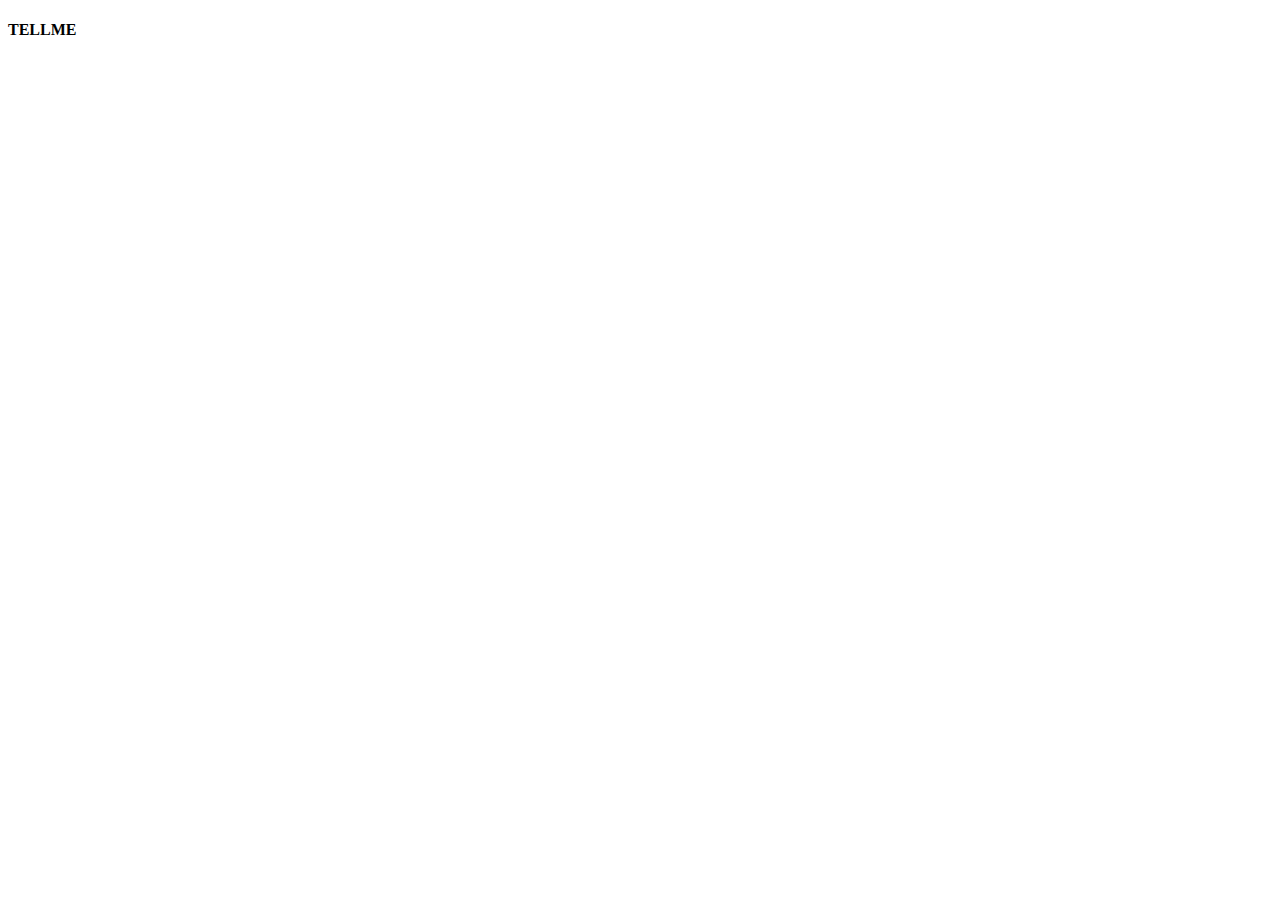
==== index.html @ b10c9259 "first commit" ====
<!DOCTYPE html>
<html lang="en">

    <head>
        <meta charset="UTF-8">
        <meta http-equiv="X-UA-Compatible" content="IE=edge">
        <meta name="viewport" content="width=device-width, initial-scale=1.0">
        <title>Information</title>
    </head>

    <body>
        <div>
            <h4>TELLME</h4>
        </div>
    </body>

</html>
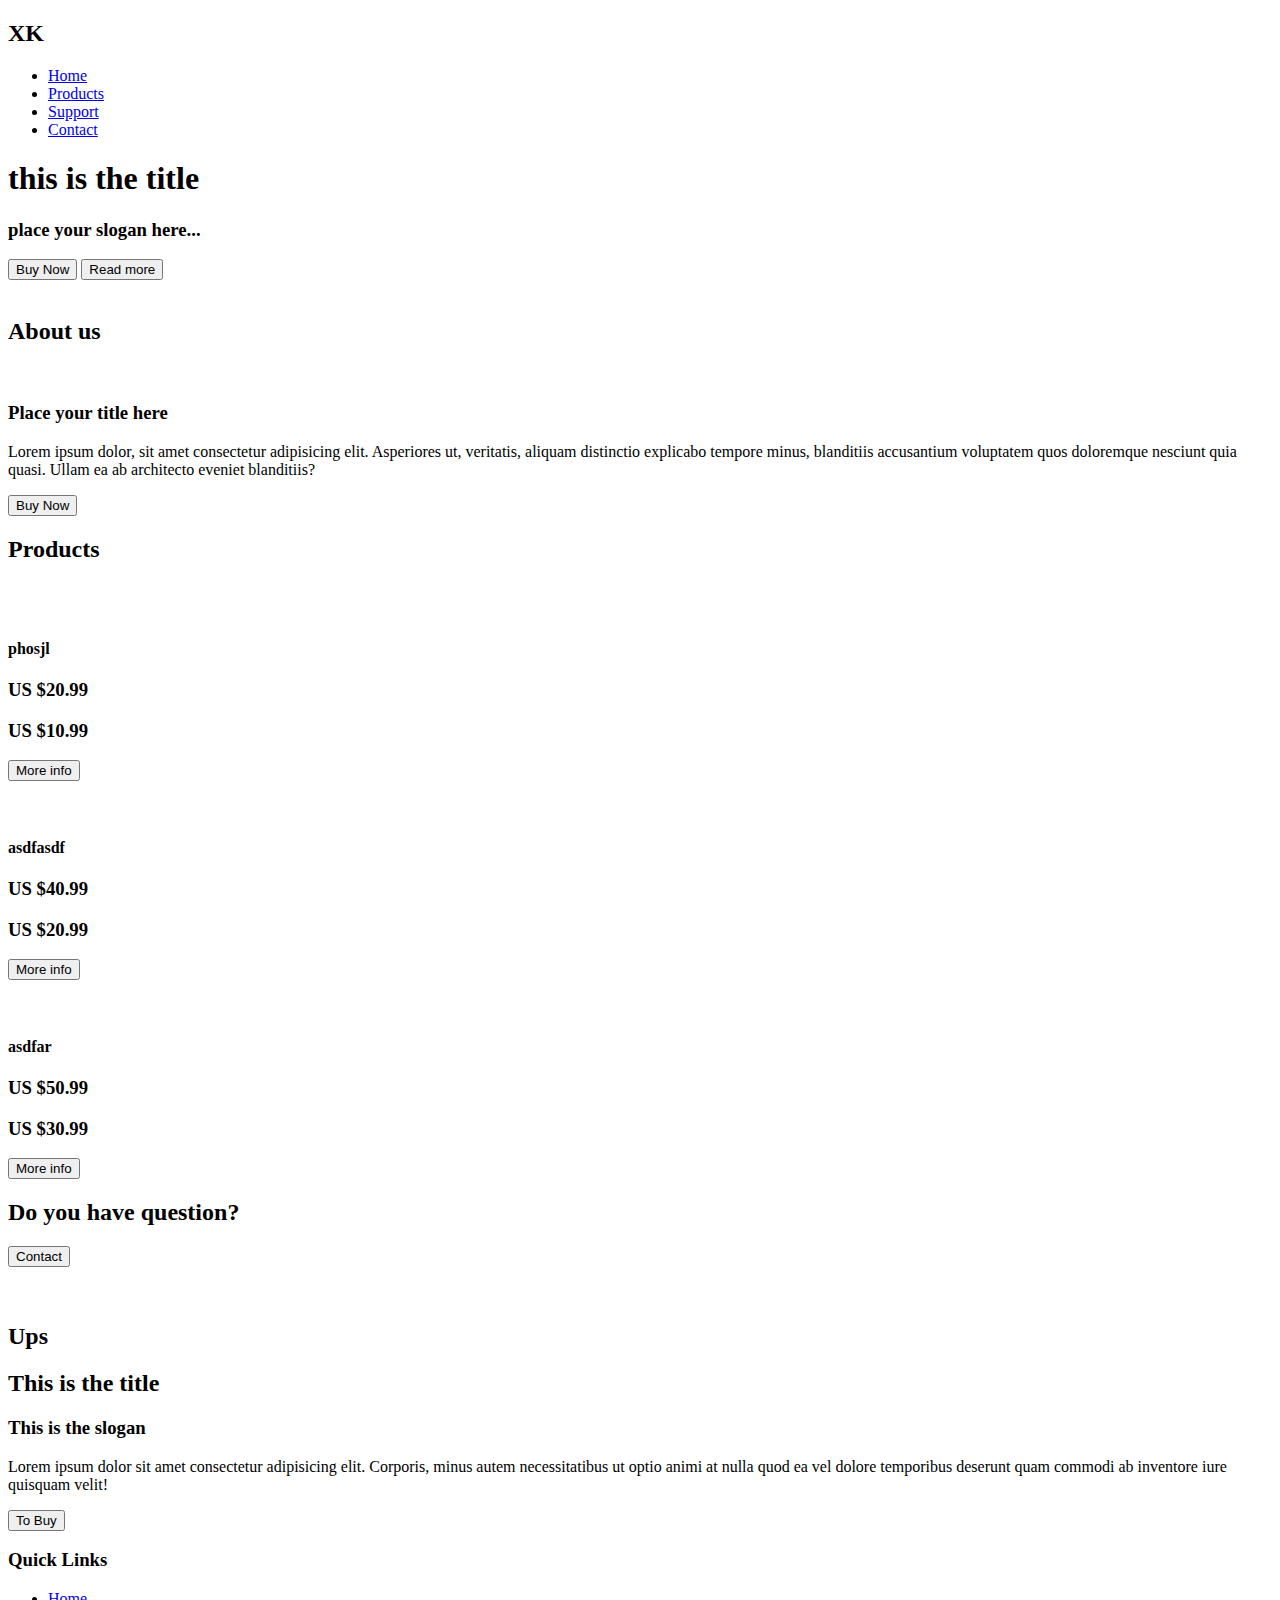
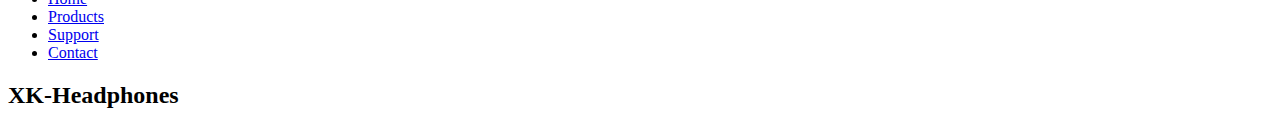
==== commit 2a6f1b47: "treecommit" ====
--- a/index.html
+++ b/index.html
@@ -5,13 +5,159 @@
         <meta charset="UTF-8">
         <meta http-equiv="X-UA-Compatible" content="IE=edge">
         <meta name="viewport" content="width=device-width, initial-scale=1.0">
+         <link rel="stylesheet" href="css/style.css">
         <title>Information</title>
     </head>
 
     <body>
-        <div>
-            <h4>TELLME</h4>
+        
+  <div class="hero" id="home">
+    <header>
+      <nav class="navbar">
+        <div class="brand">
+          <h2>XK</h2>
         </div>
+        <ul class="menu" id="menu">
+          <li><a href="#home">Home</a></li>
+          <li><a href="#products">Products</a></li>
+          <li><a href="#support">Support</a></li>
+          <li><a href="#contact">Contact</a></li>
+        </ul>
+        <div class="menu-bar">
+          <i class="fas fa-bars" id="menu-bar"></i>
+        </div>
+      </nav>
+    </header>
+  <!--MAIN SECTION -->
+    <main class="main">
+      <div class="content-info"  data-aos="fade-right" data-aos-duration="2000">
+        <h1 class="display-1">this is the title</h1>
+        <h3>place your slogan here...</h3>
+        <div class="button-content">
+          <button class="btn-toBuy">Buy Now</button>
+          <button class="read-more">Read more</button>
+        </div>
+      </div>
+      <img src="https://res.cloudinary.com/michaelxk-com/image/upload/v1632803224/img%20headphone/imagen_principal_oxv5s5.png" alt="" data-aos="fade-left"  data-aos-duration="2000">
+    </main>
+  </div>
+  <!--ABOUT SECTION -->
+  <section class="about">
+    <h2>About us</h2>
+    <div class="divider"></div>
+    <div class="about-content"  data-aos="fade-up" data-aos-duration="2000">
+      <img src="https://res.cloudinary.com/michaelxk-com/image/upload/v1632803224/img%20headphone/second_sxlnxx.png" alt="">
+      <div class="about-info">
+        <h3>Place your title here</h3>
+        <p>Lorem ipsum dolor, sit amet consectetur adipisicing elit. Asperiores ut, veritatis, aliquam distinctio explicabo tempore minus, blanditiis accusantium voluptatem quos doloremque nesciunt quia quasi. Ullam ea ab architecto eveniet blanditiis?</p>
+        <button class="btn-toBuy">Buy Now</button>
+      </div>
+    </div>
+  </section>
+ <!--ABOUT SECTION END-->
+  <!--PRODUCT SECTION-->
+
+  <section class="products" id="products">
+    <h2>Products</h2>
+    <div class="divider"></div>
+    <div class="container-products" data-aos="fade-up" data-aos-duration="2000">
+      <article>
+        <img src="https://res.cloudinary.com/michaelxk-com/image/upload/v1632803259/img%20headphone/190198828613-1-sx-removebg-preview_1_gkbgpq.png" alt="">
+        <div class="content-product-info">
+          <div class="stars">
+            <img src="./img/vectores/Frame 1.png" alt="">
+            <img src="./img/vectores/Frame 1.png" alt="">
+            <img src="./img/vectores/Frame 1.png" alt="">
+          </div>
+          <h4>phosjl</h4>
+        </div>
+        <div class="content-price">
+          <h3 class="last-price">US $20.99</h3>
+          <h3 class="new-price">US $10.99</h3>
+        </div>
+        <div class="btn-content">
+          <button class="btn-product">More info</button>
+        </div>
+      </article>
+      <article>
+        <img src="https://res.cloudinary.com/michaelxk-com/image/upload/v1632803259/img%20headphone/71tuneVA4hL_1_v6wipo.png" alt="">
+        <div class="content-product-info">
+          <div class="stars">
+            <img src="./img/vectores/Frame 1.png" alt="">
+            <img src="./img/vectores/Frame 1.png" alt="">
+            <img src="./img/vectores/Frame 1.png" alt="">
+          </div>
+          <h4>asdfasdf</h4>
+        </div>
+        <div class="content-price">
+          <h3 class="last-price">US $40.99</h3>
+          <h3 class="new-price">US $20.99</h3>
+        </div>
+        <div class="btn-content">
+          <button class="btn-product">More info</button>
+        </div>
+      </article>
+      <article>
+        <img src="https://res.cloudinary.com/michaelxk-com/image/upload/v1632803259/img%20headphone/bluetooth_u5dove.png" alt="">
+        <div class="content-product-info">
+          <div class="stars">
+            <img src="./img/vectores/Frame 1.png" alt="">
+            <img src="./img/vectores/Frame 1.png" alt="">
+            <img src="./img/vectores/Frame 1.png" alt="">
+          </div>
+          <h4>asdfar</h4>
+        </div>
+        <div class="content-price">
+          <h3 class="last-price">US $50.99</h3>
+          <h3 class="new-price">US $30.99</h3>
+        </div>
+        <div class="btn-content">
+          <button class="btn-product">More info</button>
+        </div>
+      </article>
+    </div>
+  </section>
+
+  <div class="support" id="support">
+    <div class="support-info">
+      <h2>Do you have question?</h2>
+      <button class="read-more">Contact</button>
+    </div>
+    <img src="https://res.cloudinary.com/michaelxk-com/image/upload/v1632803224/img%20headphone/girl_xbnfda.png" alt="">
+  </div>
+
+  <div class="banner" id="banner">
+    <div class="rating">
+      <img src="./img/vectores/Star 1.png" alt="">
+      <h2>Ups</h2>
+    </div>
+    <div class="secundary-info">
+      <h2>This is the title</h2>
+      <h3>This is the slogan</h3>
+      <p>Lorem ipsum dolor sit amet consectetur adipisicing elit. Corporis, minus autem necessitatibus ut optio animi at nulla quod ea vel dolore temporibus deserunt quam commodi ab inventore iure quisquam velit!</p>
+      <button class="btn-toBuy">To Buy</button>
+    </div>
+  </div>
+
+  <footer class="footer" id="contact">
+    <div class="quicklinks">
+    <h3 class="text-center">Quick Links</h3>
+      <ul class="menu">
+
+        <li><a href="#home">Home</a></li>
+        <li><a href="#products">Products</a></li>
+        <li><a href="#support">Support</a></li>
+        <li><a href="#contact">Contact</a></li>
+      </ul>
+    </div>
+    <div class="brand">
+      <h2 class="brand-name">XK-Headphones</h2>
+    </div>
+    <div class="social-network">
+      <i class="fab fa-instagram"></i>
+      <i class="fab fa-twitter"></i>
+      <i class="fab fa-facebook-f"></i>
+    </div>
     </body>
 
 </html>
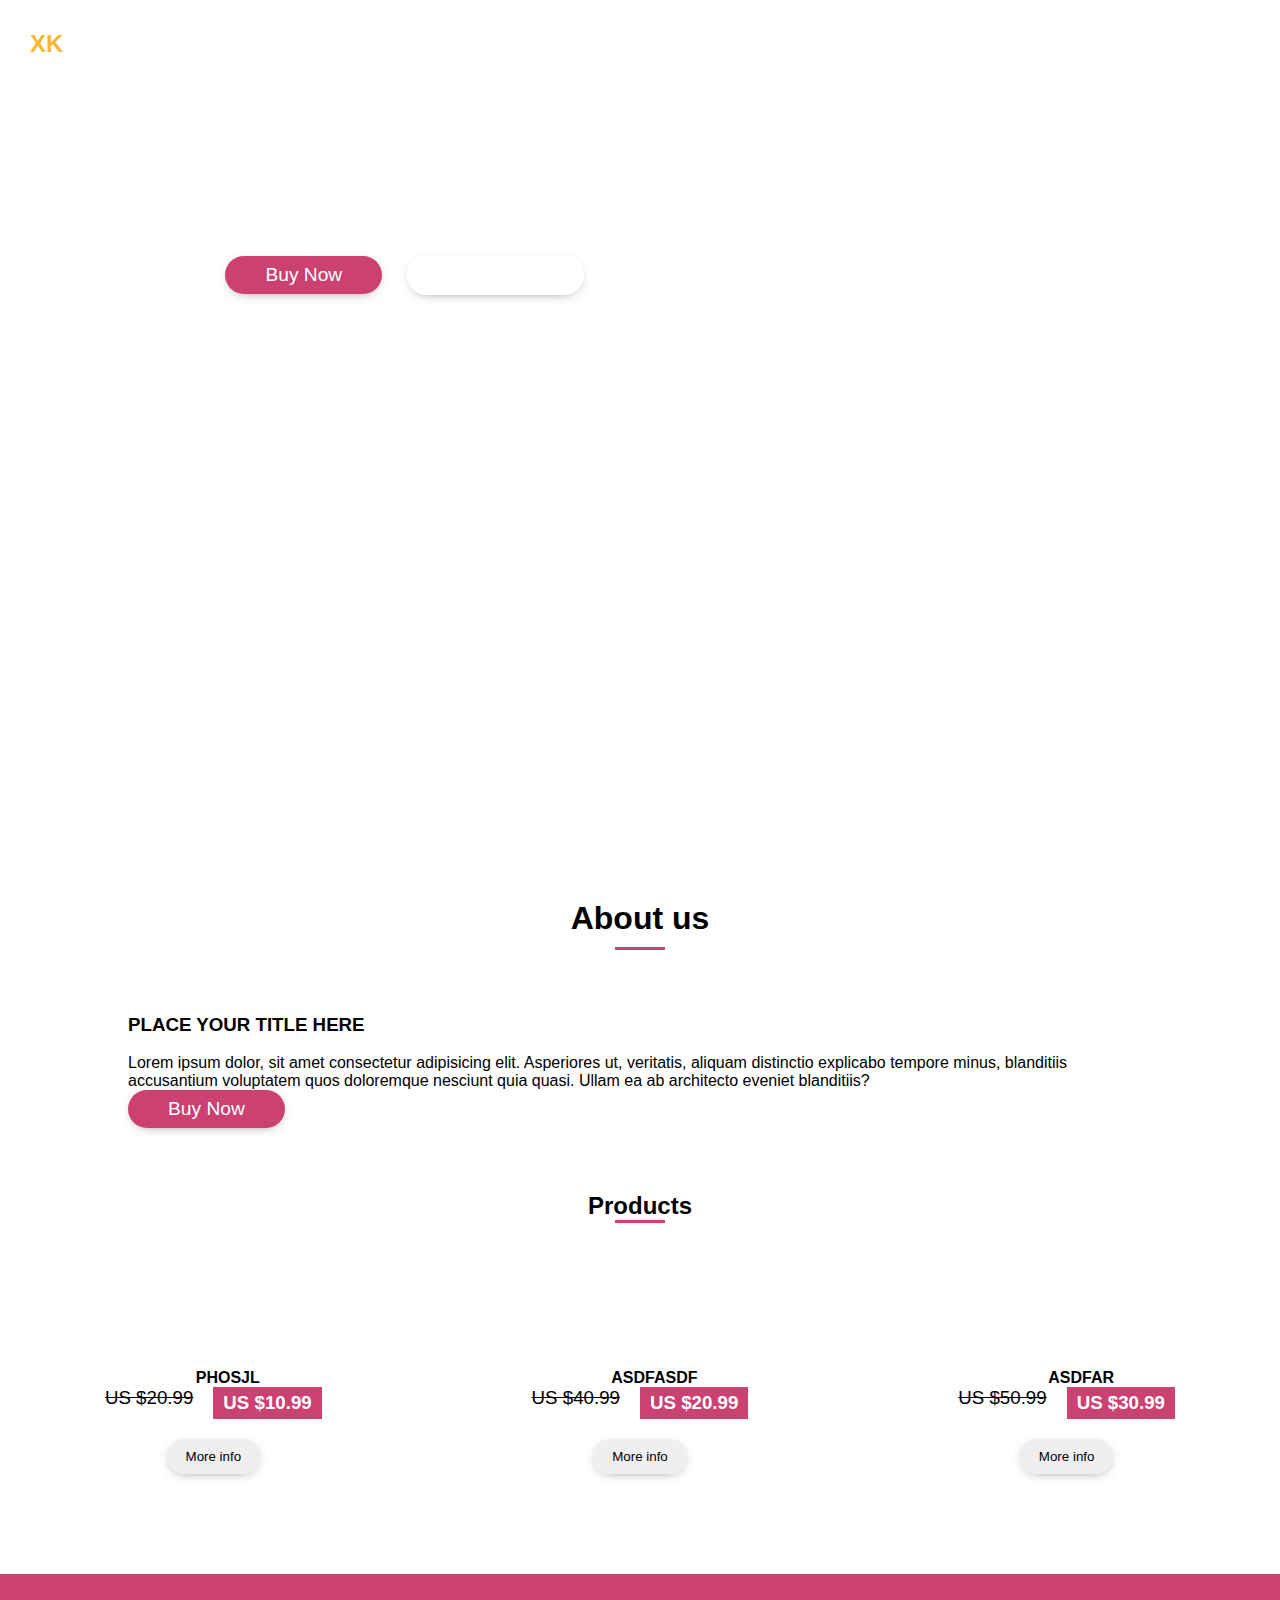
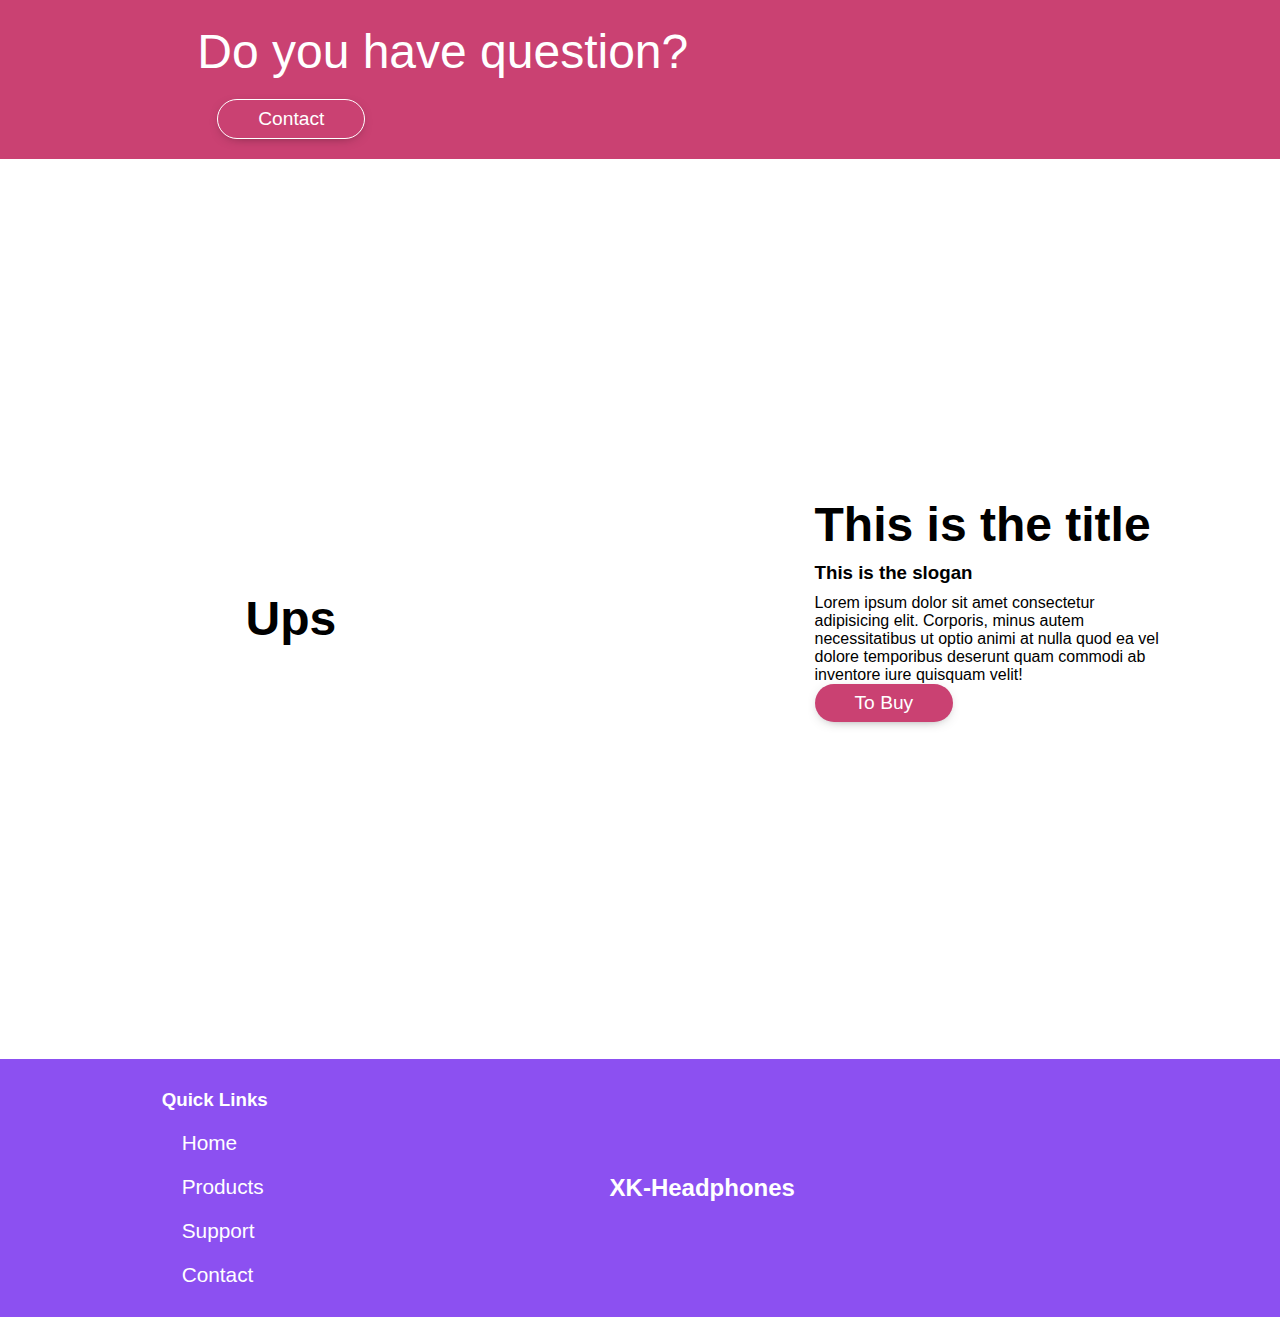
==== commit fa1757f2: "fourt commit" ====
--- a/index.html
+++ b/index.html
@@ -5,7 +5,7 @@
         <meta charset="UTF-8">
         <meta http-equiv="X-UA-Compatible" content="IE=edge">
         <meta name="viewport" content="width=device-width, initial-scale=1.0">
-         <link rel="stylesheet" href="css/style.css">
+         <link rel="stylesheet" href="css/styles.css">
         <title>Information</title>
     </head>
 
--- a/css/styles.css
+++ b/css/styles.css
@@ -0,0 +1,431 @@
+*{
+  padding: 0;
+  margin:0;
+  box-sizing: border-box;
+}
+
+
+html {
+  scroll-behavior: smooth;
+}
+
+body {
+  font-family: 'Roboto', sans-serif;
+}
+
+.hero {
+  width: 100vw;
+  height: 100vh;
+  background-image: url(https://res.cloudinary.com/michaelxk-com/image/upload/v1632803252/img%20headphone/vector-1_i0da0y.png);
+  max-width: 100%;
+}
+
+.navbar {
+  display: grid;
+  grid-template-columns: repeat(9, 1fr);
+  padding: 30px;
+}
+
+.navbar .brand {
+  color: #f7b733;
+}
+
+.navbar .menu {
+  grid-column: 6 / 9;
+  display: flex;
+  margin-top: 12px;
+}
+
+.menu li {
+  list-style: none;
+}
+
+.menu li a {
+  text-decoration: none;
+  margin-right: 3em;
+  font-size: 1.3em;
+  color: #fff;
+  font-weight: 200;
+  padding: 10px 20px;
+}
+.menu li a:hover {
+  background-color: #f7b733;
+  transition: all .5s;
+  color: #000;
+}
+
+.menu-bar {
+  display: none;
+}
+
+/* MAIN SECTION */
+
+.main {
+  display: flex;
+  justify-content: space-around;
+  align-items: center;
+}
+
+.content-info {
+  margin-top: 5em;
+  color: #fff;
+}
+
+button {
+  cursor: pointer;
+  color: #fff;
+  box-shadow: 0px 3px 14px -8px rgba(0,0,0,0.78);
+}
+button:hover {
+  box-shadow: none;
+}
+
+.btn-toBuy, .read-more {
+  background-color: #ca4172;
+  padding: 8px 40px;
+  font-size: 1.2em;
+  border-radius: 20px;
+  border: none;
+}
+
+.read-more {
+  background: none;
+  border: 1px solid #fff;
+  margin: 20px;
+}
+
+.main img {
+  margin-top: 3em;
+}
+
+/* ABOUT SECTION */
+
+.about h2 {
+  text-align: center;
+  font-size: 2em;
+  font-weight: bold;
+  margin-bottom: .3em;
+}
+
+.about .divider, .products .divider {
+  background-color: #ca4172;
+  width: 50px;
+  height: 3px;
+  margin: 0 auto;
+}
+
+.about .about-content {
+  width: 90%;
+  margin: 0 auto;
+  display: grid;
+  display: flex;
+  align-items: center;
+}
+
+.about .about-info {
+  margin: 4em;
+}
+
+.about .about-info h3 {
+  text-transform: uppercase;
+  margin-bottom: 1em;
+}
+
+/* PRODUCTS SECTION */
+
+.products h2 {
+  text-align: center;
+  font-weight: bold;
+}
+
+.products .divider {
+  margin-bottom: 8em;
+}
+
+.products .container-products {
+  display: flex;
+  justify-content: space-around;
+  align-items: center;
+}
+.content-products-info,
+.content-price,
+.btn-content {
+  display: flex;
+  justify-content: center;
+}
+
+.content-product-info {
+  display: flex;
+  justify-content: center;
+}
+
+.content-product-info .stars {
+  margin-right: 20px;
+  text-align: center;
+
+}
+.content-product-info h4 {
+  text-transform: uppercase;
+  text-align: center;
+}
+
+.products .content-price .last-price {
+  text-decoration: line-through;
+  font-weight: lighter;
+  margin-right: 20px;
+}
+
+.products .content-price .new-price {
+  background-color: #ca4172;
+  padding: 5px 10px;
+  color: #fff;
+}
+
+.products .btn-product {
+  margin: 20px;
+  padding: 10px 20px;
+  border-radius: 20px;
+  border: none;
+  color: #000;
+}
+
+
+/* SUPPORT SECTION */
+
+.support {
+  margin-top: 5em;
+  background-color: #ca4172;
+  display: flex;
+  justify-content: space-around;
+  align-items: center;
+  padding-top: 50px;
+}
+
+.support h2 {
+  color: #fff;
+  font-size: 3em;
+  font-weight: 300;
+}
+
+/*  BANNER SECTION */
+
+.banner {
+  background-image: url(https://res.cloudinary.com/michaelxk-com/image/upload/v1632803224/img%20headphone/banner_cmqvzm.jpg);
+  background-size: cover;
+  background-repeat: no-repeat;
+  background-position: auto;
+  width: 100vw;
+  max-width: 100%;
+  align-items: center;
+  display: grid;
+  grid-template-columns: repeat(11, 1fr);
+  height: 100vh;
+}
+
+.banner .rating {
+  grid-column: 3 / 4;
+}
+.banner .rating {
+  text-align: center;
+}
+
+.banner .secundary-info {
+  grid-column: 8 / 11;
+}
+
+.banner h2 {
+  font-size: 3em;
+}
+
+.secundary-info h2,
+.secundary-info h3 {
+  margin-bottom: 10px;
+}
+
+/*  FOOTER SECTION */
+
+.footer {
+  background-color: #8c50f1;
+  color: #fff;
+  padding: 30px;
+  display: flex;
+  justify-content: space-around;
+  align-items: center;
+}
+
+.footer .menu li {
+  margin-top: 20px;
+}
+
+.footer .social-network .fab {
+  font-size: 1.8em;
+  margin: 10px;
+}
+
+.footer .social-network .fab:hover {
+  color: #f7b733;
+}
+
+
+@media only screen and (max-width: 600px) {
+
+
+  .hero {
+    overflow-x: hidden;
+  }
+
+  .navbar {
+    background-color: #ca4172;
+    height: 80px;
+    box-shadow: 2px 2px 15px 0px  rgba(0, 0, 0, .42);
+    align-items: center;
+  }
+  .navbar h2 {
+    font-size: 2em;
+  }
+  .navbar .menu {
+    display: flex;
+    flex-direction: column;
+    position: absolute;
+    top: 60px;
+    background-color: #ca4172;
+    height: 50vh;
+    left: -1em;
+    transform: translateY(-120%);
+    transition: all 1.4s;
+    z-index: 1;
+  }
+  .navbar .menu-toggle {
+    transform: translateY(0%);
+  }
+  .menu li {
+    margin-top: 3em;
+  }
+  .navbar .menu-bar {
+    display: block;
+    font-size: 2em;
+    color: #fff;
+    cursor: pointer;
+  }
+
+  /* MAIN SECTION */
+
+  .main {
+    display: flex;
+    flex-direction: column-reverse;
+    align-items: center;
+    justify-content: center;
+    width: 100%;
+    text-align: center;
+    height: 70vh;
+  }
+  .main img {
+    width: 12em;
+  }
+  .main h1 {
+    margin-top: -80px;
+  }
+  .main .button-content {
+    display: flex;
+    flex-direction: column;
+    margin: 30px;
+  }
+  
+ /* ABOUT SECTION */
+
+
+  .about .about-content img {
+    width: 300px;
+    margin-top: 50px;
+  }
+
+  .about .about-content {
+    flex-direction: column;
+  }
+  
+  .about .about-content .about-info {
+    margin-top: -10px;
+    text-align: center;
+  }
+ 
+   /* PRODUCTS SECTION */
+
+   .products .container-products {
+     display: flex;
+     flex-direction: column;
+   }
+   .products h2 {
+     font-size: 2em;
+     margin-top: 2em;
+   }
+
+   .products .container-products .btn-product {
+     margin-bottom: 3em;
+   }
+
+    /* SUPPORT SECTION */
+
+  .support {
+    flex-direction: column;
+    align-items: center;
+  }
+
+  .support .support-info h2 {
+    font-size: 2em;
+    font-weight: 500;
+  }
+
+  .support .support-info {
+    text-align: center;
+  }
+    
+  .support img {
+    margin-top: 50px;
+  }
+
+    /* BANNER SECTION */
+
+
+    #banner {
+      height: 50vh;
+      background-position: center;
+    }
+
+    .banner .rating img {
+      width: 50px;
+
+    }
+    .banner .rating h2 {
+      font-size: 2em;
+    }
+
+    .banner .secundary-info {
+      display: none;
+    }
+
+  /* FOOTER SECTION */
+
+    .footer {
+      flex-direction: column-reverse;
+    }
+
+    .footer .quicklinks .menu {
+      display: flex;
+      flex-wrap: wrap;
+      justify-content: center;
+      align-items: center;
+    } 
+
+    .footer .social-network {
+      margin: 2em;
+    }
+    .footer h3 {
+      font-weight: lighter;
+      margin-top: 1em;
+      color: #f7b733;;
+    }
+
+
+
+}
+
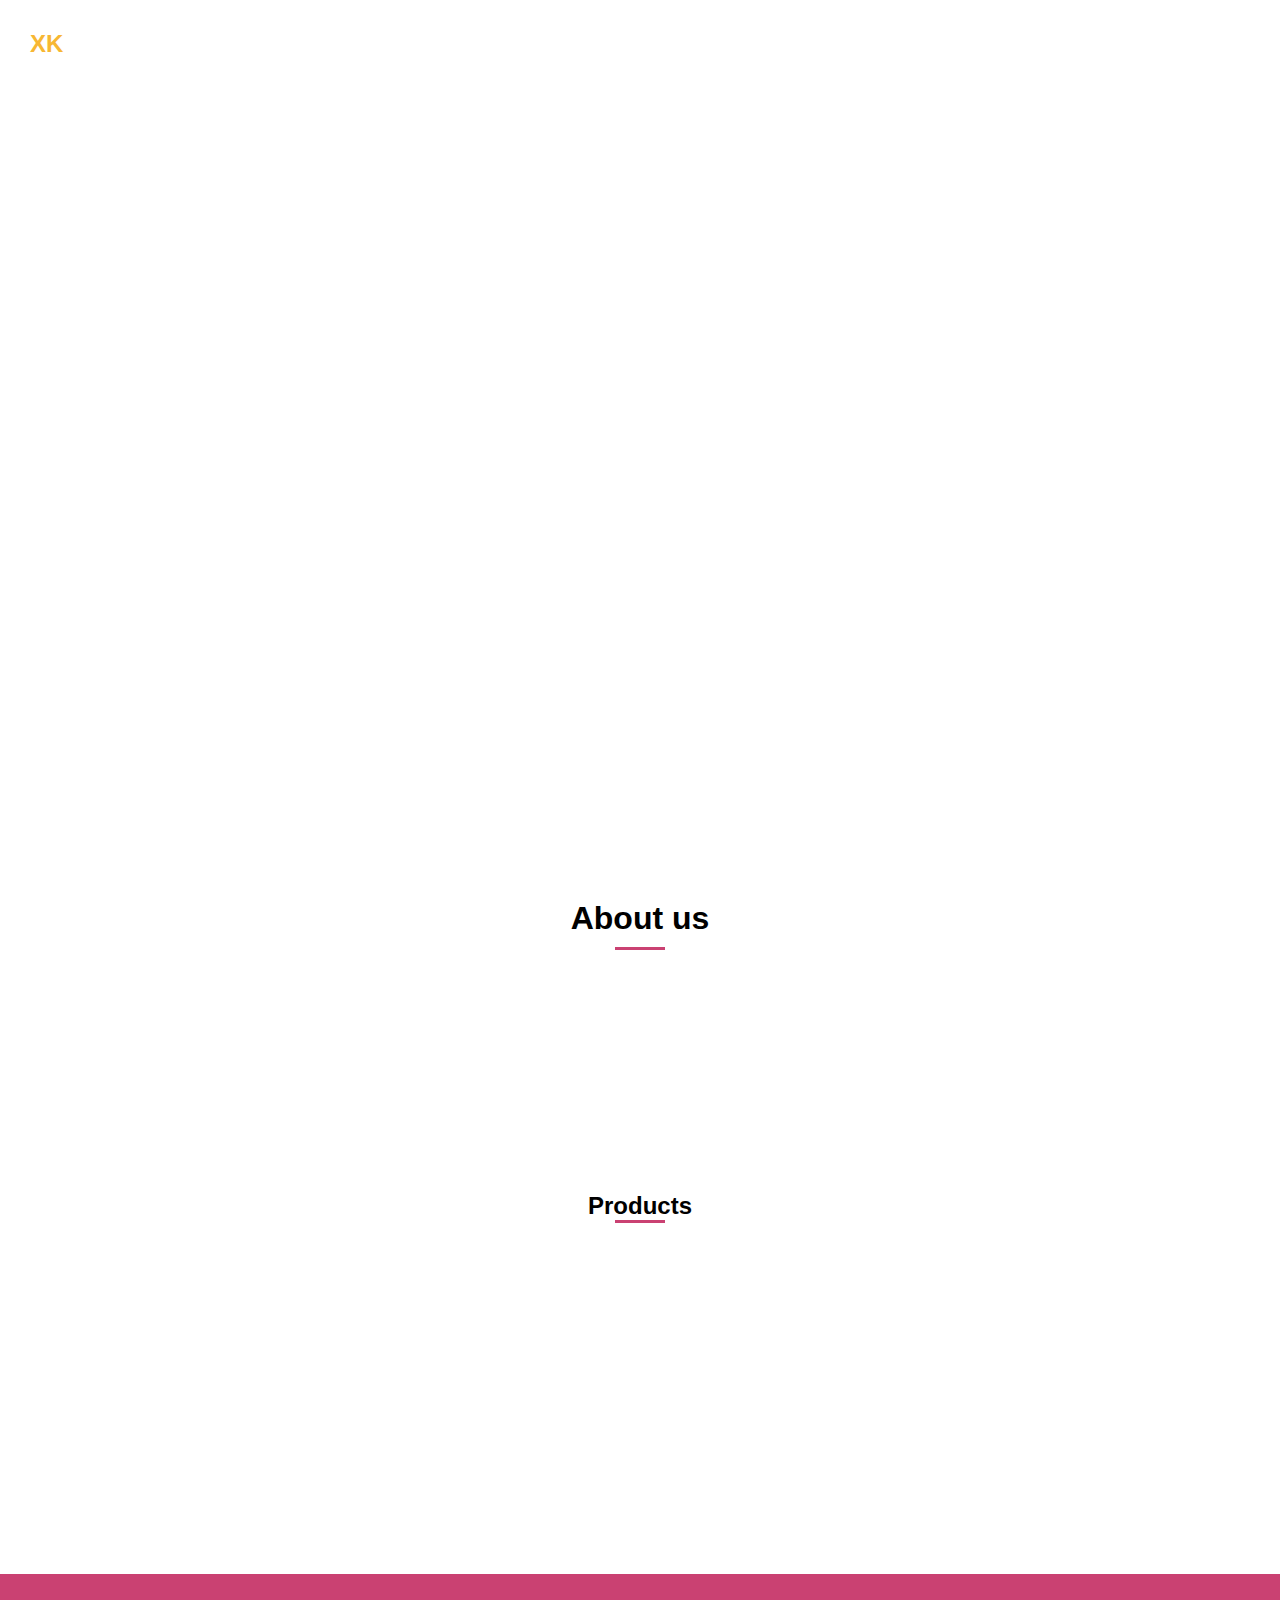
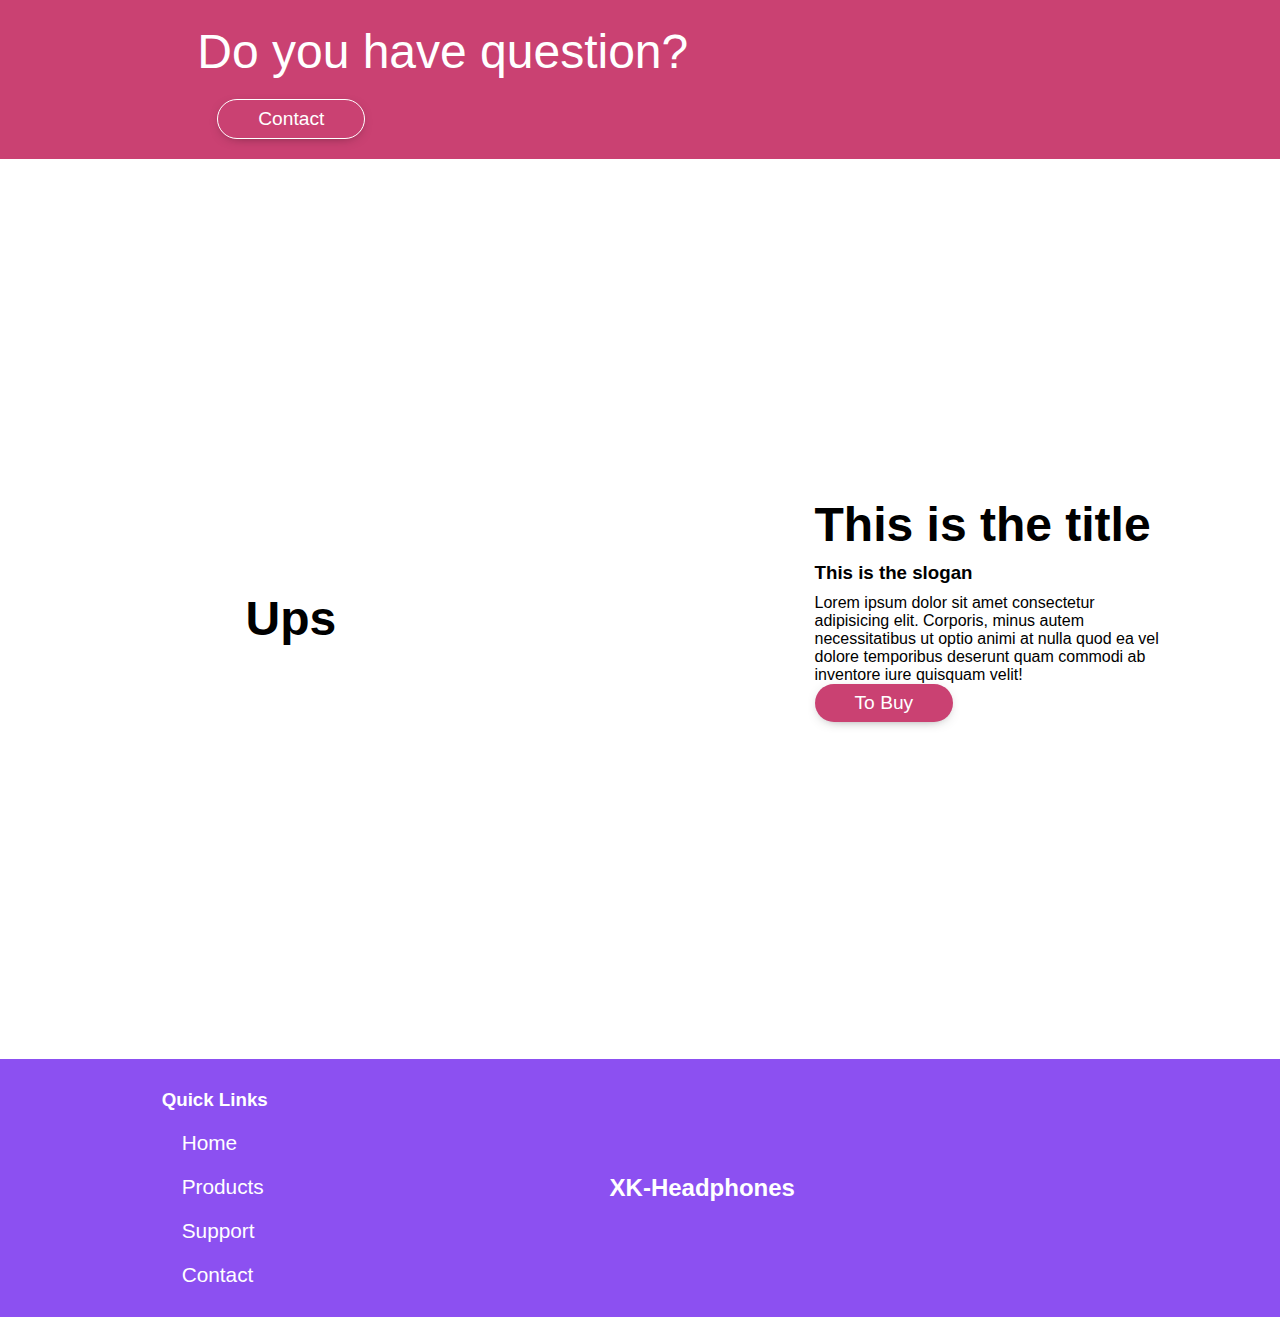
==== commit 7b4bb64a: "sixt commit" ====
--- a/index.html
+++ b/index.html
@@ -7,6 +7,9 @@
         <meta name="viewport" content="width=device-width, initial-scale=1.0">
          <link rel="stylesheet" href="css/styles.css">
         <title>Information</title>
+         <link href="https://cdn.jsdelivr.net/npm/bootstrap@5.0.0-beta2/dist/css/bootstrap.min.css" rel="stylesheet" integrity="sha384-BmbxuPwQa2lc/FVzBcNJ7UAyJxM6wuqIj61tLrc4wSX0szH/Ev+nYRRuWlolflfl" crossorigin="anonymous">
+  <link href="https://unpkg.com/aos@2.3.1/dist/aos.css" rel="stylesheet">
+  <link rel="stylesheet" href="https://use.fontawesome.com/releases/v5.15.2/css/all.css" integrity="sha384-vSIIfh2YWi9wW0r9iZe7RJPrKwp6bG+s9QZMoITbCckVJqGCCRhc+ccxNcdpHuYu" crossorigin="anonymous">
     </head>
 
     <body>
@@ -159,5 +162,6 @@
       <i class="fab fa-facebook-f"></i>
     </div>
     </body>
-
+ <script src="https://unpkg.com/aos@2.3.1/dist/aos.js"></script>
+  <script src="js/scripts.js"></script>
 </html>
